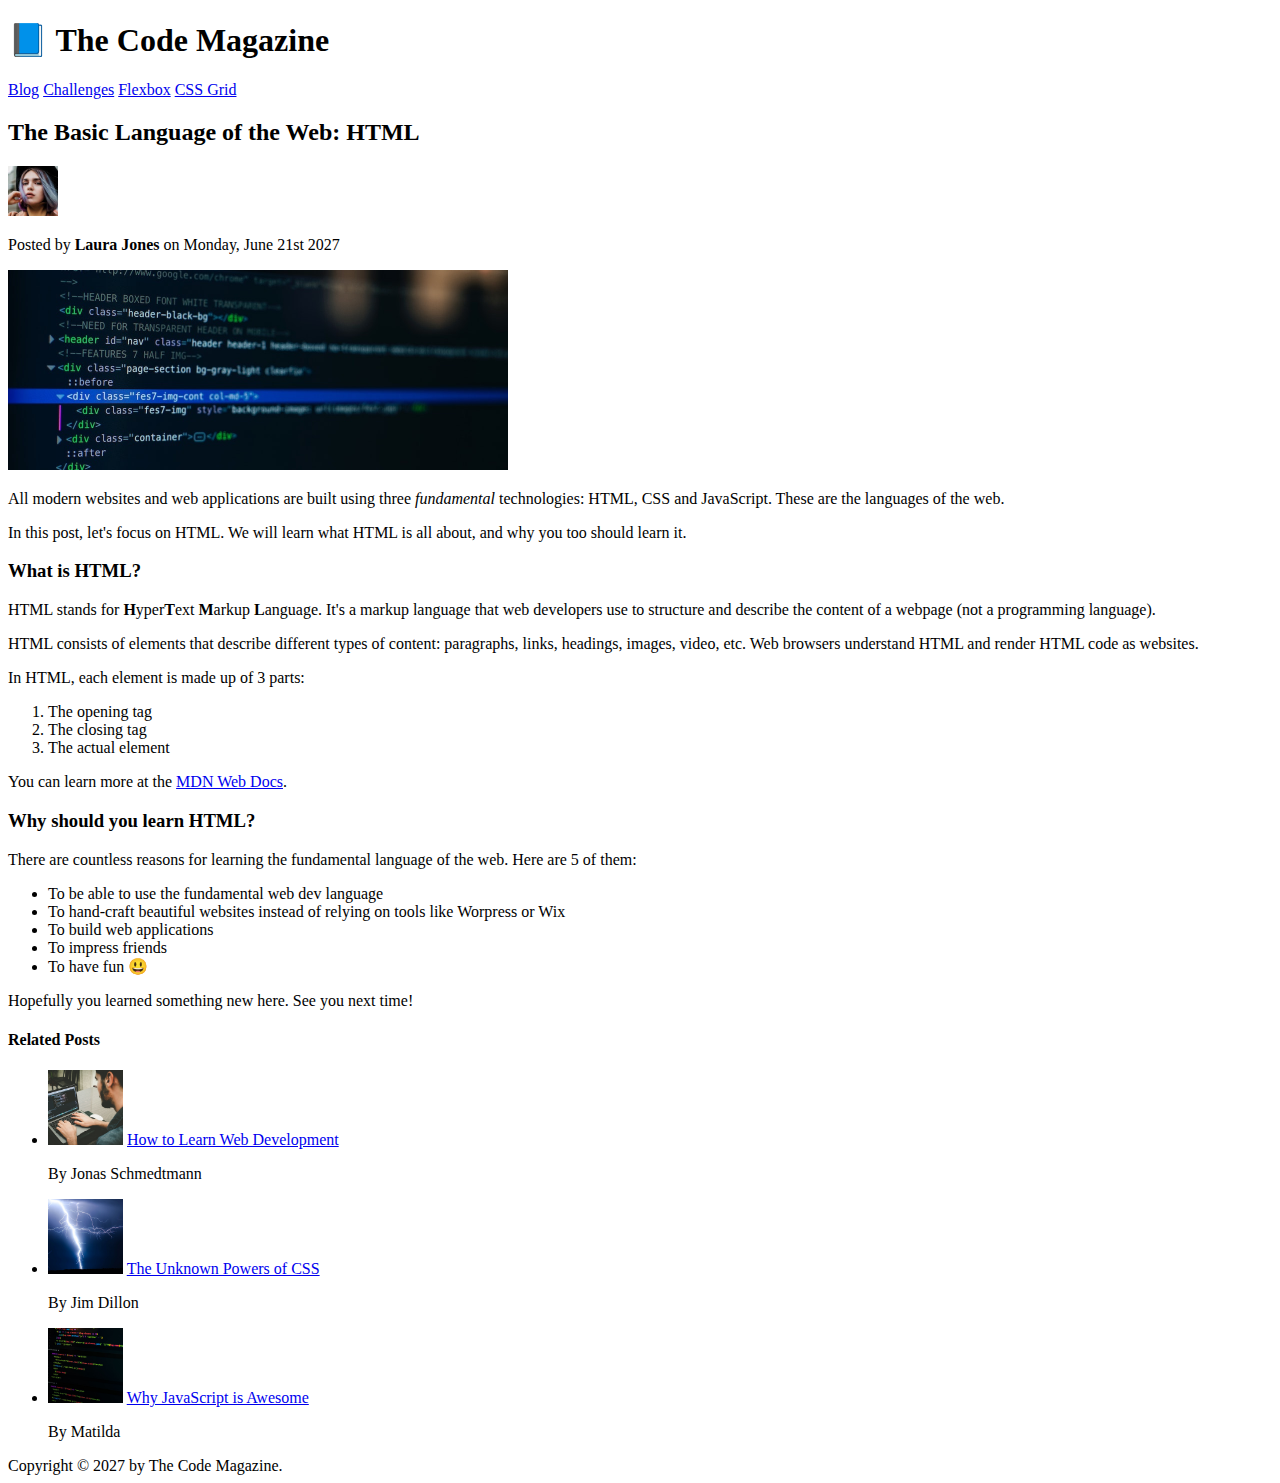
==== proj-HTML-Fundamentals/index.html @ 4fbd2838 "Completed HTML Section" ====
<!doctype html>
<html lang="en">
  <head>
    <meta charset="UTF-8" />
    <title>The Basic Language of the Web: HTML</title>
  </head>
  <body>
    <header>
      <h1>📘 The Code Magazine</h1>

      <nav>
        <a href="blog.html">Blog</a>
        <a href="#">Challenges</a>
        <a href="#">Flexbox</a>
        <a href="#">CSS Grid</a>
      </nav>
    </header>

    <article>
      <header>
        <h2>The Basic Language of the Web: HTML</h2>

        <img
          src="img/laura-jones.jpg"
          alt="Headshot of author Laura Jones"
          width="50"
          height="50"
        />

        <p>Posted by <strong>Laura Jones</strong> on Monday, June 21st 2027</p>

        <img
          src="img/post-img.jpg"
          alt="HTML code on a screen"
          width="500"
          height="200"
        />
      </header>

      <p>
        All modern websites and web applications are built using three
        <em>fundamental</em>
        technologies: HTML, CSS and JavaScript. These are the languages of the
        web.
      </p>

      <p>
        In this post, let's focus on HTML. We will learn what HTML is all about,
        and why you too should learn it.
      </p>

      <h3>What is HTML?</h3>

      <p>
        HTML stands for <b>H</b>yper<b>T</b>ext <b>M</b>arkup <b>L</b>anguage.
        It's a markup language that web developers use to structure and describe
        the content of a webpage (not a programming language).
      </p>
      <p>
        HTML consists of elements that describe different types of content:
        paragraphs, links, headings, images, video, etc. Web browsers understand
        HTML and render HTML code as websites.
      </p>

      <p>In HTML, each element is made up of 3 parts:</p>

      <ol>
        <li>The opening tag</li>
        <li>The closing tag</li>
        <li>The actual element</li>
      </ol>

      <p>
        You can learn more at the
        <a
          href="https://developer.mozilla.org/en-US/docs/Web/HTML"
          target="_blank"
          >MDN Web Docs</a
        >.
      </p>

      <h3>Why should you learn HTML?</h3>

      <p>
        There are countless reasons for learning the fundamental language of the
        web. Here are 5 of them:
      </p>

      <ul>
        <li>To be able to use the fundamental web dev language</li>
        <li>
          To hand-craft beautiful websites instead of relying on tools like
          Worpress or Wix
        </li>
        <li>To build web applications</li>
        <li>To impress friends</li>
        <li>To have fun 😃</li>
      </ul>

      <p>Hopefully you learned something new here. See you next time!</p>
    </article>

    <aside>
      <h4>Related Posts</h4>
      <ul>
        <li>
          <img
            src="img/related-1.jpg"
            alt="Man typing on computer"
            width="75"
            height="75"
          />
          <a href="#">How to Learn Web Development</a>
          <p>By Jonas Schmedtmann</p>
        </li>
        <li>
          <img
            src="img/related-2.jpg"
            alt="Lighting strike on dark sky"
            width="75"
            height="75"
          />
          <a href="#">The Unknown Powers of CSS</a>
          <p>By Jim Dillon</p>
        </li>
        <li>
          <img
            src="img/related-3.jpg"
            alt="JavaScript Code On A Computer Screen"
            width="75"
            height="75"
          />
          <a href="#">Why JavaScript is Awesome</a>
          <p>By Matilda</p>
        </li>
      </ul>
    </aside>
    <footer>Copyright &copy; 2027 by The Code Magazine.</footer>
  </body>
</html>
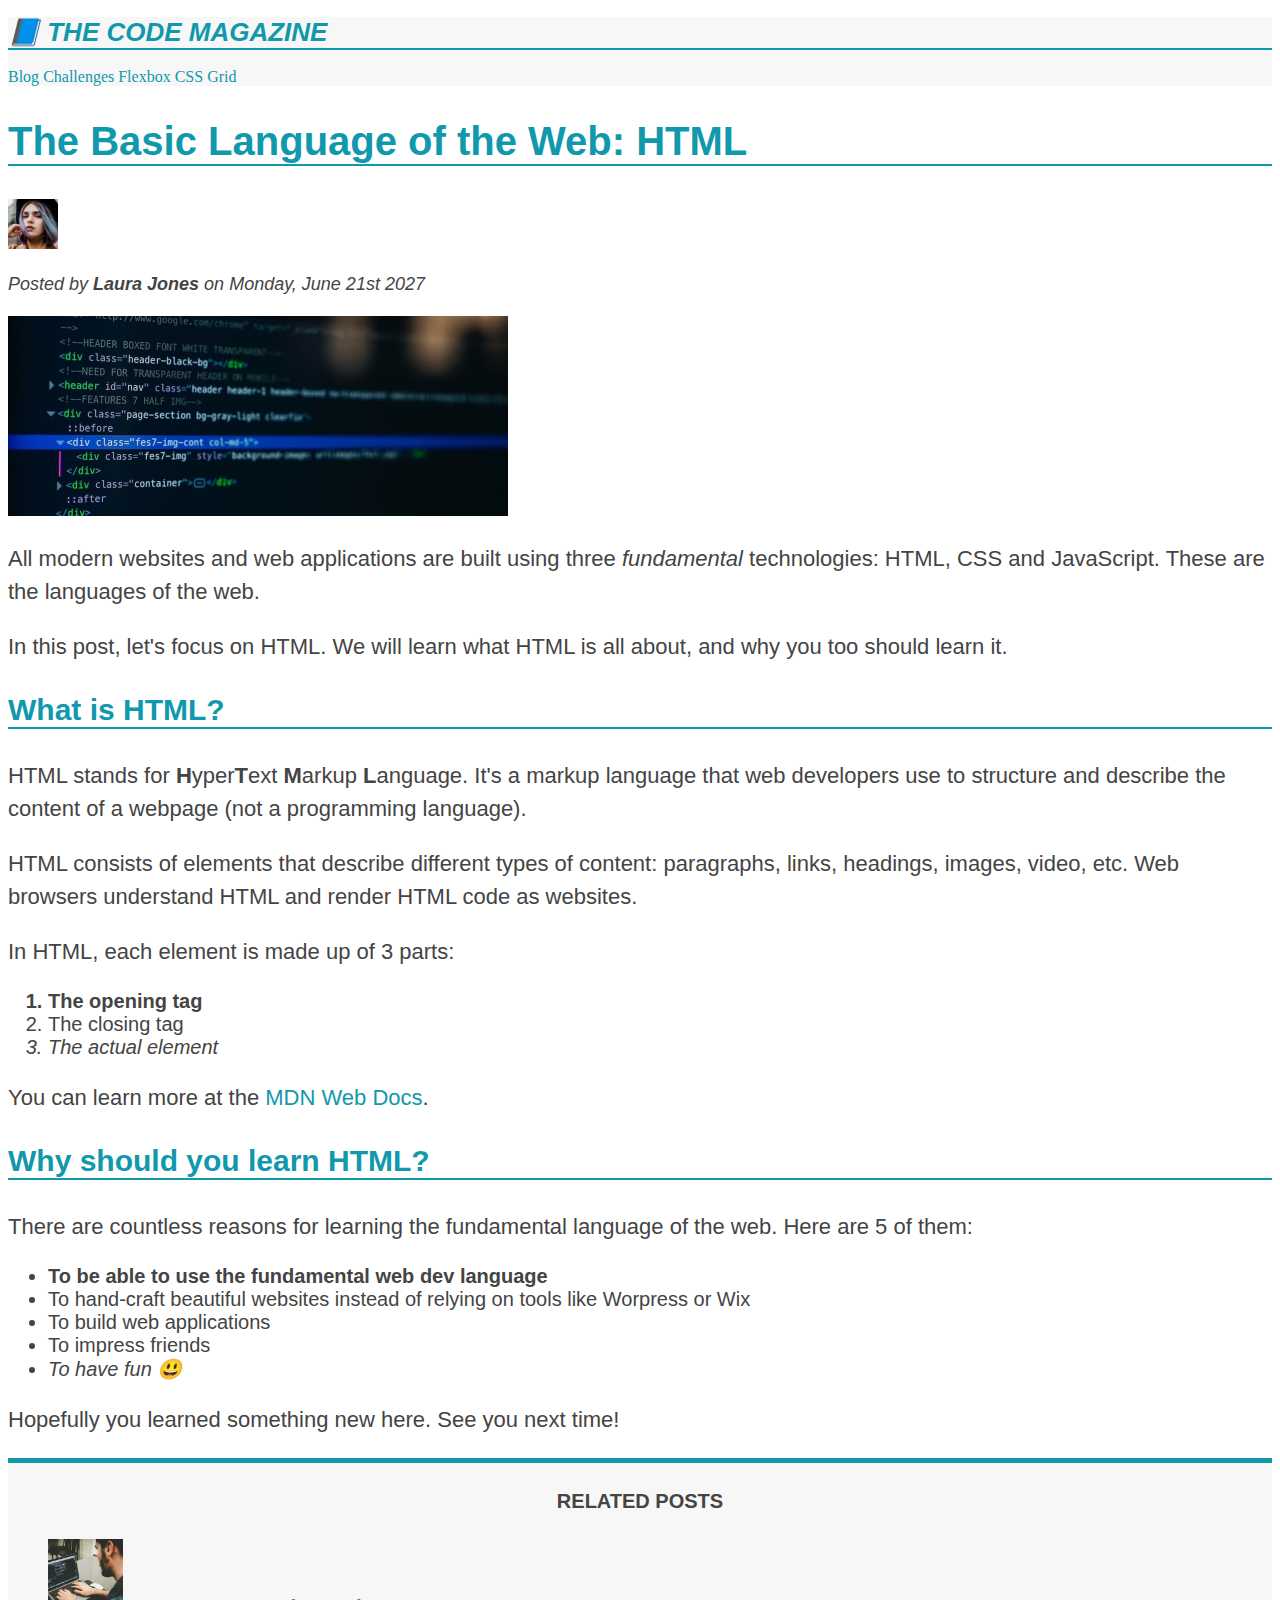
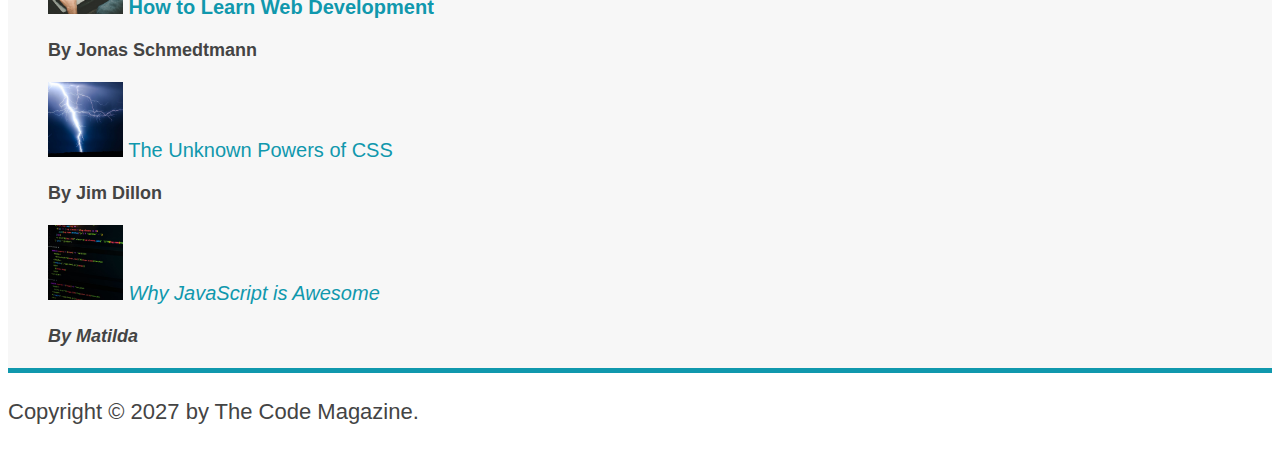
==== commit f0c141d4: "Completed Lesson 31" ====
--- a/proj-HTML-Fundamentals/index.html
+++ b/proj-HTML-Fundamentals/index.html
@@ -3,9 +3,10 @@
   <head>
     <meta charset="UTF-8" />
     <title>The Basic Language of the Web: HTML</title>
+    <link rel="stylesheet" href="style.css" />
   </head>
   <body>
-    <header>
+    <header class="main-header">
       <h1>📘 The Code Magazine</h1>
 
       <nav>
@@ -27,7 +28,9 @@
           height="50"
         />
 
-        <p>Posted by <strong>Laura Jones</strong> on Monday, June 21st 2027</p>
+        <p id="author">
+          Posted by <strong>Laura Jones</strong> on Monday, June 21st 2027
+        </p>
 
         <img
           src="img/post-img.jpg"
@@ -65,7 +68,7 @@
       <p>In HTML, each element is made up of 3 parts:</p>
 
       <ol>
-        <li>The opening tag</li>
+        <li class="first-li">The opening tag</li>
         <li>The closing tag</li>
         <li>The actual element</li>
       </ol>
@@ -87,7 +90,9 @@
       </p>
 
       <ul>
-        <li>To be able to use the fundamental web dev language</li>
+        <li class="first-li">
+          To be able to use the fundamental web dev language
+        </li>
         <li>
           To hand-craft beautiful websites instead of relying on tools like
           Worpress or Wix
@@ -102,7 +107,7 @@
 
     <aside>
       <h4>Related Posts</h4>
-      <ul>
+      <ul class="related">
         <li>
           <img
             src="img/related-1.jpg"
@@ -111,7 +116,7 @@
             height="75"
           />
           <a href="#">How to Learn Web Development</a>
-          <p>By Jonas Schmedtmann</p>
+          <p class="related-author">By Jonas Schmedtmann</p>
         </li>
         <li>
           <img
@@ -121,7 +126,7 @@
             height="75"
           />
           <a href="#">The Unknown Powers of CSS</a>
-          <p>By Jim Dillon</p>
+          <p class="related-author">By Jim Dillon</p>
         </li>
         <li>
           <img
@@ -131,10 +136,14 @@
             height="75"
           />
           <a href="#">Why JavaScript is Awesome</a>
-          <p>By Matilda</p>
+          <p class="related-author">By Matilda</p>
         </li>
       </ul>
     </aside>
-    <footer>Copyright &copy; 2027 by The Code Magazine.</footer>
+    <footer>
+      <p id="copyright" class="copyright text">
+        Copyright &copy; 2027 by The Code Magazine.
+      </p>
+    </footer>
   </body>
 </html>
--- a/proj-HTML-Fundamentals/style.css
+++ b/proj-HTML-Fundamentals/style.css
@@ -0,0 +1,98 @@
+h1,
+h2,
+h3,
+h4,
+p,
+li {
+  font-family: sans-serif;
+  color: #444444;
+}
+
+h1,
+h2,
+h3 {
+  color: #1098ad;
+  border-bottom: 2px solid #1098ad;
+}
+
+h1 {
+  font-size: 26px;
+  text-transform: uppercase;
+  font-style: italic;
+}
+
+h2 {
+  font-size: 40px;
+}
+
+h3 {
+  font-size: 30px;
+}
+
+h4 {
+  font-size: 20px;
+  text-transform: uppercase;
+  text-align: center;
+}
+
+p {
+  font-size: 22px;
+  line-height: 1.5;
+}
+
+li {
+  font-size: 20px;
+}
+
+li:first-child {
+  font-weight: bold;
+}
+
+li:last-child {
+  font-style: italic;
+}
+
+#author {
+  font-style: italic;
+  font-size: 18px;
+}
+
+.related-author {
+  font-size: 18px;
+  font-weight: bold;
+}
+
+.related {
+  list-style: none;
+}
+
+.main-header {
+  background-color: #f7f7f7;
+}
+
+aside {
+  background-color: #f7f7f7;
+  border-top: 5px solid #1098ad;
+  border-bottom: 5px solid #1098ad;
+}
+
+/* Styling Links */
+a:link {
+  color: #1098ad;
+  text-decoration: none;
+}
+
+a:visited {
+  color: #1098ad;
+}
+
+a:hover {
+  color: orangered;
+  font-weight: bold;
+  text-decoration: underline orangered;
+}
+
+a:active {
+  background-color: black;
+  font-style: italic;
+}
